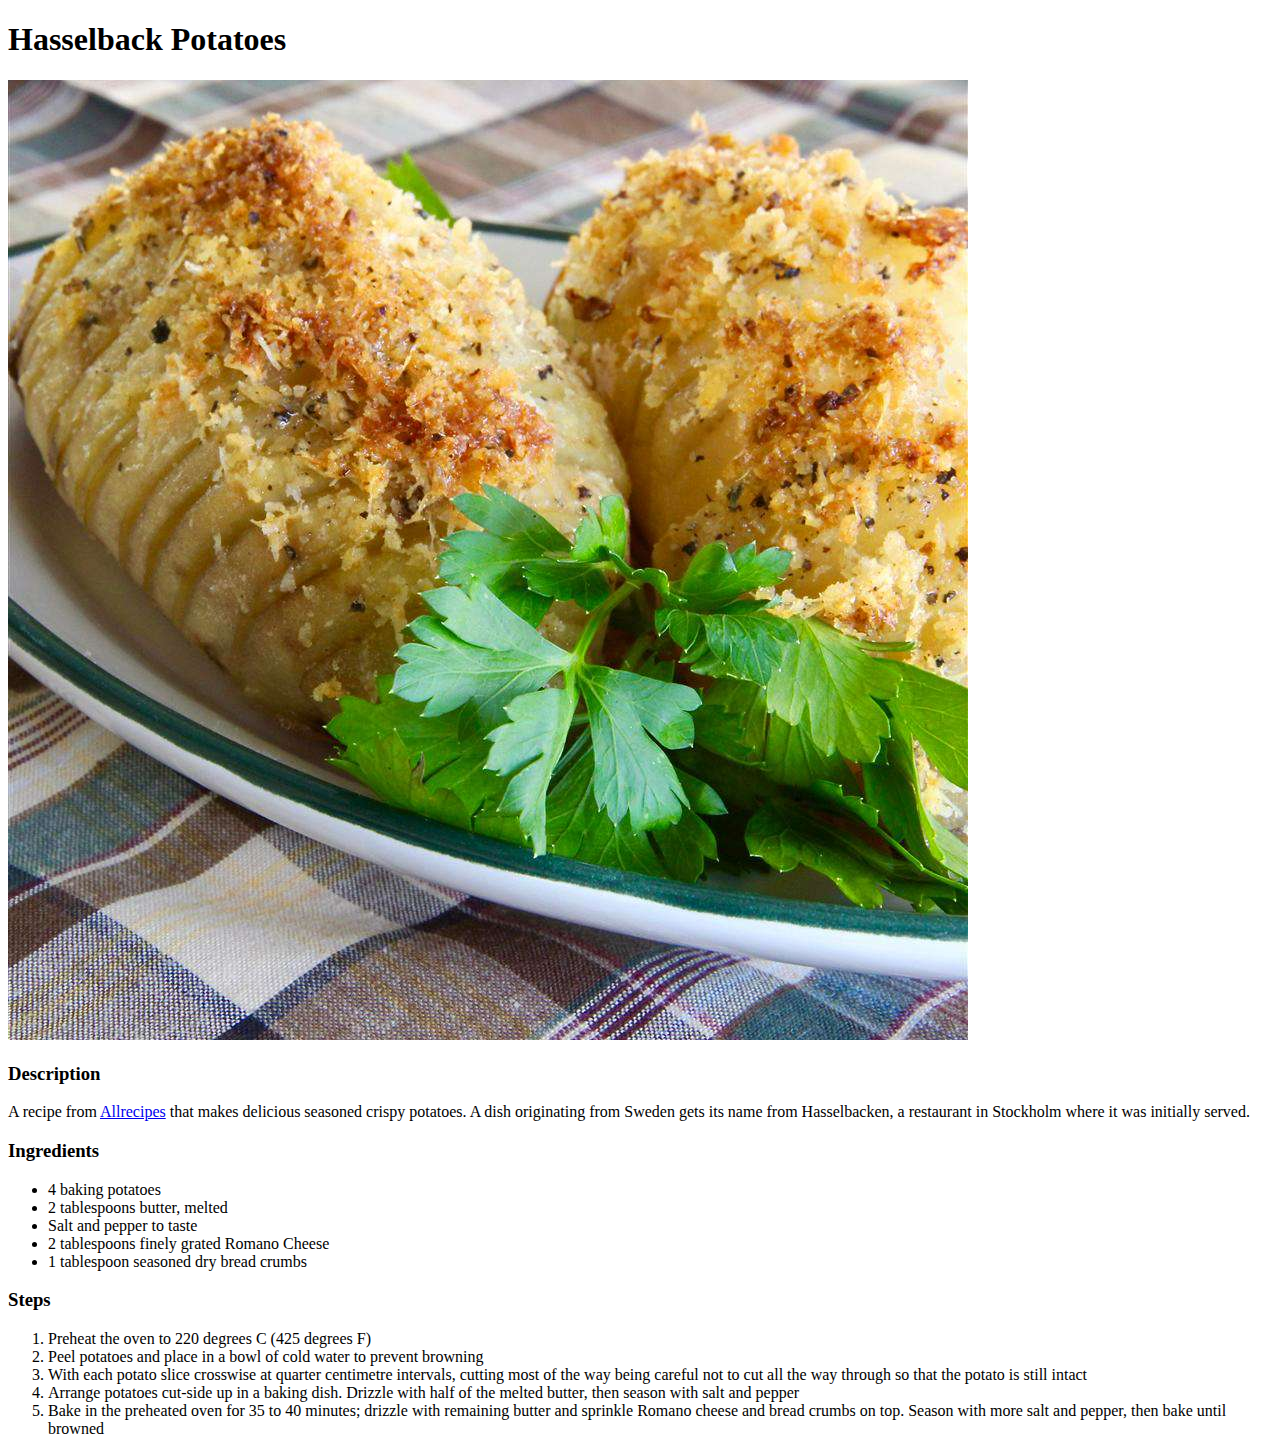
==== recipes/hasselback-tots.html @ ab05a6e4 "Add content to hasselback potatoes page" ====
<!DOCTYPE html>
<html lang="en">
<head>
    <meta charset="UTF-8">
    <meta name="viewport" content="width=device-width, initial-scale=1.0">
    <title>Hasselback Potatoes</title>
</head>
<body>
    <h1>Hasselback Potatoes</h1>
    <img src="../images/hasselback-tots.jpg" alt="A plate of hasselback potatoes">
    <h3>Description</h3>
    <p>A recipe from <a href="https://www.allrecipes.com/recipe/79518/hasselback-potatoes/">Allrecipes</a> that makes delicious seasoned crispy potatoes. A dish originating from Sweden gets its name from Hasselbacken, a restaurant in Stockholm where it was initially served.</p>
    <h3>Ingredients</h3>
    <ul>
        <li>4 baking potatoes</li>
        <li>2 tablespoons butter, melted</li>
        <li>Salt and pepper to taste</li>
        <li>2 tablespoons finely grated Romano Cheese</li>
        <li>1 tablespoon seasoned dry bread crumbs</li>
    </ul>
    <h3>Steps</h3>
    <ol>
        <li>Preheat the oven to 220 degrees C (425 degrees F)</li>
        <li>Peel potatoes and place in a bowl of cold water to prevent browning</li>
        <li>With each potato slice crosswise at quarter centimetre intervals, cutting most of the way being careful not to cut all the way through so that the potato is still intact</li>
        <li>Arrange potatoes cut-side up in a baking dish. Drizzle with half of the melted butter, then season with salt and pepper</li>
        <li>Bake in the preheated oven for 35 to 40 minutes; drizzle with remaining butter and sprinkle Romano cheese and bread crumbs on top. Season with more salt and pepper, then bake until browned</li>
    </ol>
</body>
</html>
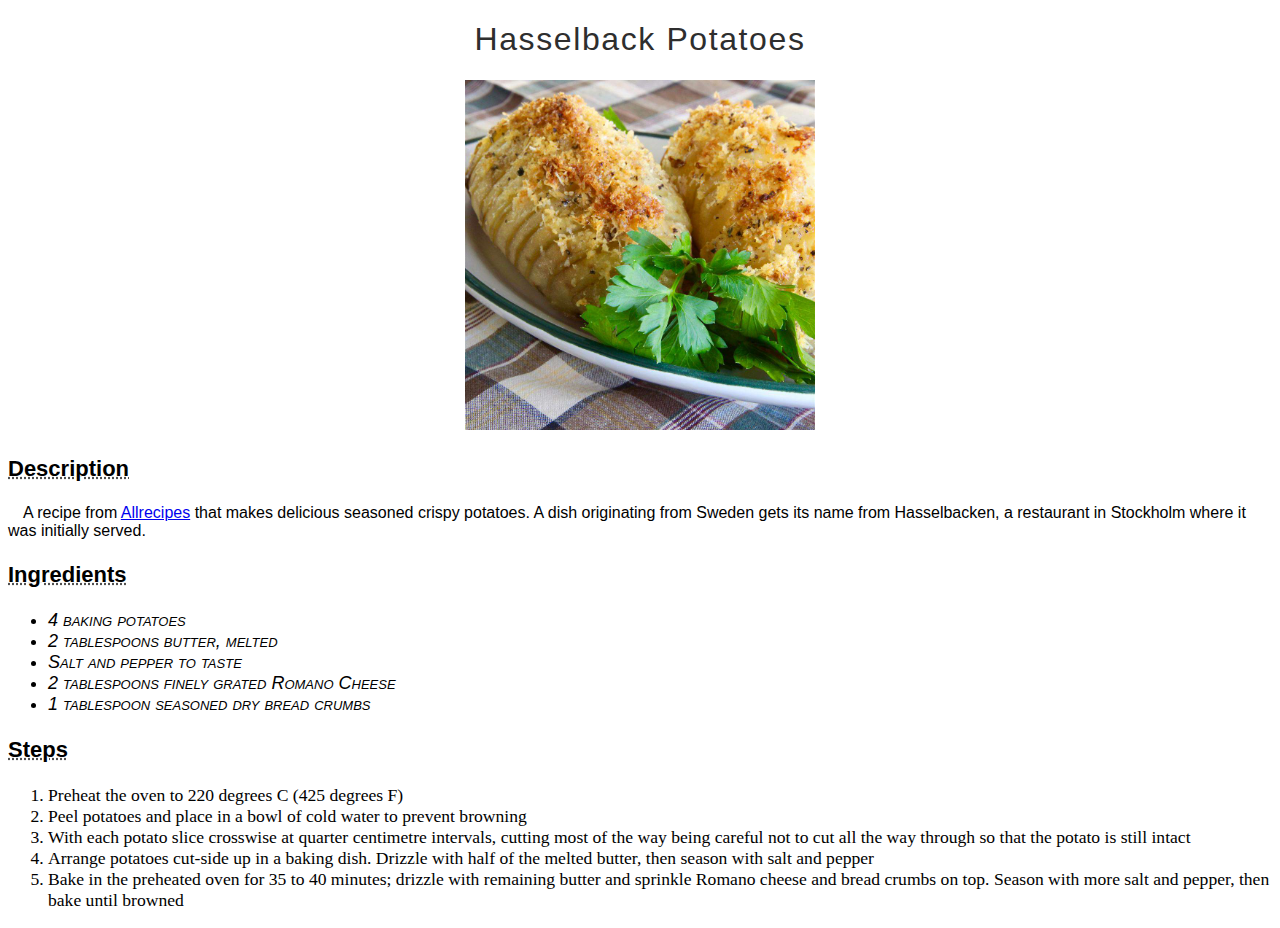
==== commit d17a2bd3: "add styling for aesthetic purposes" ====
--- a/recipes/hasselback-tots.html
+++ b/recipes/hasselback-tots.html
@@ -3,23 +3,26 @@
 <head>
     <meta charset="UTF-8">
     <meta name="viewport" content="width=device-width, initial-scale=1.0">
+    <link rel="stylesheet" href="../css/styles.css">
     <title>Hasselback Potatoes</title>
 </head>
 <body>
-    <h1>Hasselback Potatoes</h1>
-    <img src="../images/hasselback-tots.jpg" alt="A plate of hasselback potatoes">
-    <h3>Description</h3>
-    <p>A recipe from <a href="https://www.allrecipes.com/recipe/79518/hasselback-potatoes/">Allrecipes</a> that makes delicious seasoned crispy potatoes. A dish originating from Sweden gets its name from Hasselbacken, a restaurant in Stockholm where it was initially served.</p>
-    <h3>Ingredients</h3>
-    <ul>
+    <h1 class="title">Hasselback Potatoes</h1>
+    <div class="pic">
+        <img class="img" src="../images/hasselback-tots.jpg" alt="A plate of hasselback potatoes">
+    </div>
+    <h3 class="subtitle">Description</h3>
+    <p class="description">A recipe from <a href="https://www.allrecipes.com/recipe/79518/hasselback-potatoes/">Allrecipes</a> that makes delicious seasoned crispy potatoes. A dish originating from Sweden gets its name from Hasselbacken, a restaurant in Stockholm where it was initially served.</p>
+    <h3 class="subtitle">Ingredients</h3>
+    <ul class="list">
         <li>4 baking potatoes</li>
         <li>2 tablespoons butter, melted</li>
         <li>Salt and pepper to taste</li>
         <li>2 tablespoons finely grated Romano Cheese</li>
         <li>1 tablespoon seasoned dry bread crumbs</li>
     </ul>
-    <h3>Steps</h3>
-    <ol>
+    <h3 class="subtitle">Steps</h3>
+    <ol class="steps">
         <li>Preheat the oven to 220 degrees C (425 degrees F)</li>
         <li>Peel potatoes and place in a bowl of cold water to prevent browning</li>
         <li>With each potato slice crosswise at quarter centimetre intervals, cutting most of the way being careful not to cut all the way through so that the potato is still intact</li>
--- a/css/styles.css
+++ b/css/styles.css
@@ -0,0 +1,41 @@
+body {
+    font-family: Arial, Verdana, sans-serif;
+}
+
+.title {
+    font-weight: 500;
+    color: rgb(46, 46, 46);
+    letter-spacing: 0.05em;
+    text-align: center;
+}
+
+.list {
+    font-size: 18px;
+    font-style: italic;
+    font-variant: small-caps;
+}
+
+.subtitle {
+    font-size: 22px;
+    font-weight: 600;
+    text-decoration: underline dotted rgb(80, 80, 80);
+}
+
+.description {
+    color: black;
+    text-indent: 15px;
+}
+
+.steps {
+    font-family: 'Times New Roman',  Garamond, serif;
+    font-size: 110%;
+}
+
+.pic {
+    text-align: center;
+}
+
+.img {
+    height: 350px;
+    width: auto;
+}